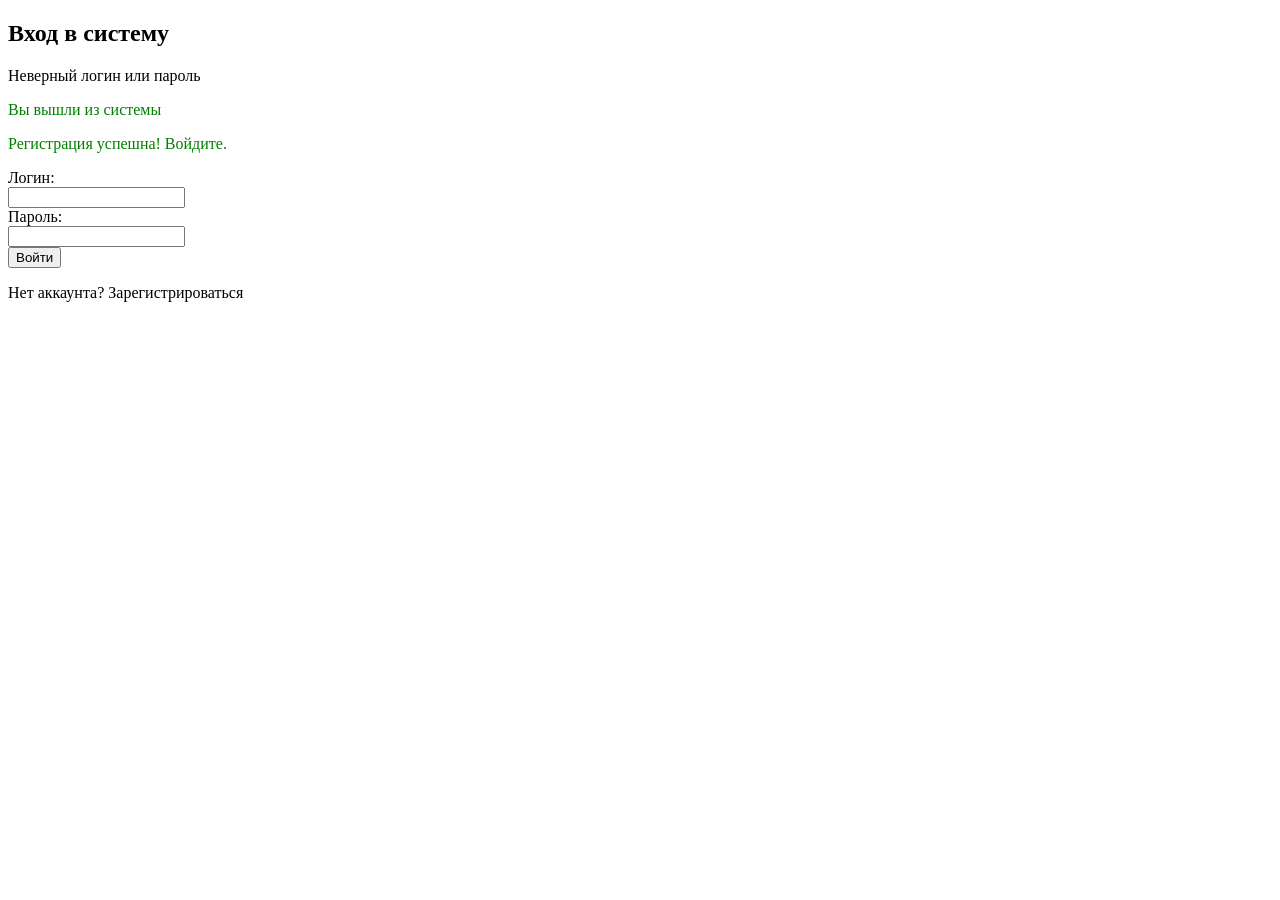
==== src/main/resources/templates/login.html @ 64968953 "Коммит №8.1: Добавлены HomeController, AuthController, базовые шаблоны (index, login, register) и CS" ====
<!DOCTYPE html>
<html xmlns:th="http://www.thymeleaf.org">
<head>
    <meta charset="UTF-8">
    <title>Вход</title>
    <link rel="stylesheet" th:href="@{/css/style.css}">
</head>
<body>
<div class="container">
    <h2>Вход в систему</h2>

    <p class="error" th:if="${param.error}">Неверный логин или пароль</p>
    <p style="color:green" th:if="${param.logout}">Вы вышли из системы</p>
    <p style="color:green" th:if="${param.registered}">Регистрация успешна! Войдите.</p>

    <form th:action="@{/login}" method="post">
        <label>Логин:</label><br>
        <input type="text" name="username" required><br>
        <label>Пароль:</label><br>
        <input type="password" name="password" required><br>
        <input type="submit" value="Войти">
    </form>

    <p>Нет аккаунта? <a th:href="@{/register}">Зарегистрироваться</a></p>
</div>
</body>
</html>
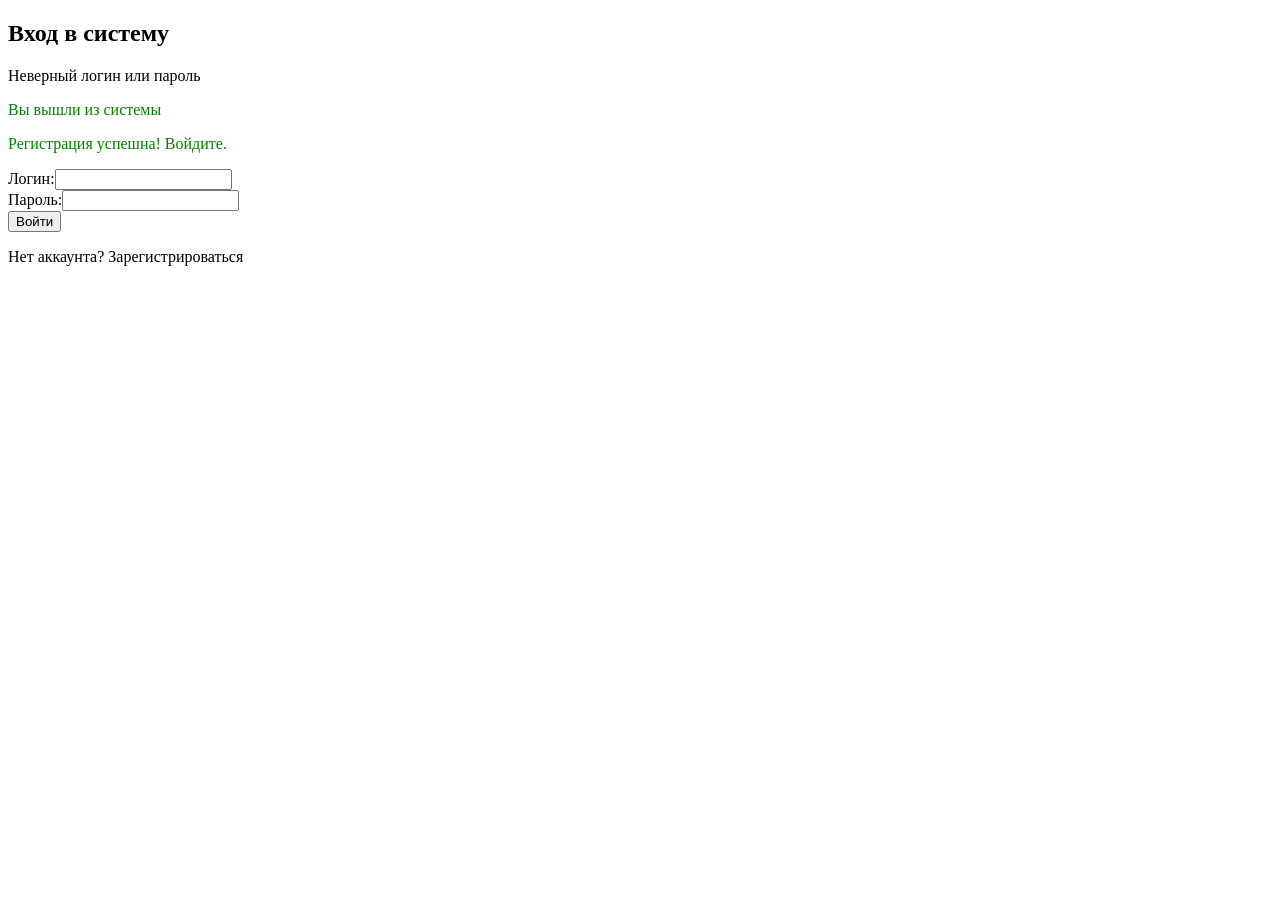
==== commit b305c772: "Коммит №13.1: Финальные исправления" ====
--- a/src/main/resources/templates/login.html
+++ b/src/main/resources/templates/login.html
@@ -1,27 +1,23 @@
 <!DOCTYPE html>
-<html xmlns:th="http://www.thymeleaf.org">
+<html lang="ru" xmlns:th="http://www.thymeleaf.org">
 <head>
     <meta charset="UTF-8">
+    <meta name="viewport" content="width=device-width, initial-scale=1">
     <title>Вход</title>
     <link rel="stylesheet" th:href="@{/css/style.css}">
 </head>
 <body>
 <div class="container">
     <h2>Вход в систему</h2>
-
     <p class="error" th:if="${param.error}">Неверный логин или пароль</p>
     <p style="color:green" th:if="${param.logout}">Вы вышли из системы</p>
     <p style="color:green" th:if="${param.registered}">Регистрация успешна! Войдите.</p>
-
-    <form th:action="@{/login}" method="post">
-        <label>Логин:</label><br>
-        <input type="text" name="username" required><br>
-        <label>Пароль:</label><br>
-        <input type="password" name="password" required><br>
-        <input type="submit" value="Войти">
+    <form class="entity-form auth-form" th:action="@{/login}" method="post">
+        <div class="form-field"><label for="username">Логин:</label><input id="username" type="text" name="username" autocomplete="username" required></div>
+        <div class="form-field"><label for="password">Пароль:</label><input id="password" type="password" name="password" autocomplete="current-password" required></div>
+        <div class="form-actions"><button type="submit">Войти</button></div>
     </form>
-
     <p>Нет аккаунта? <a th:href="@{/register}">Зарегистрироваться</a></p>
 </div>
 </body>
-</html>+</html>
